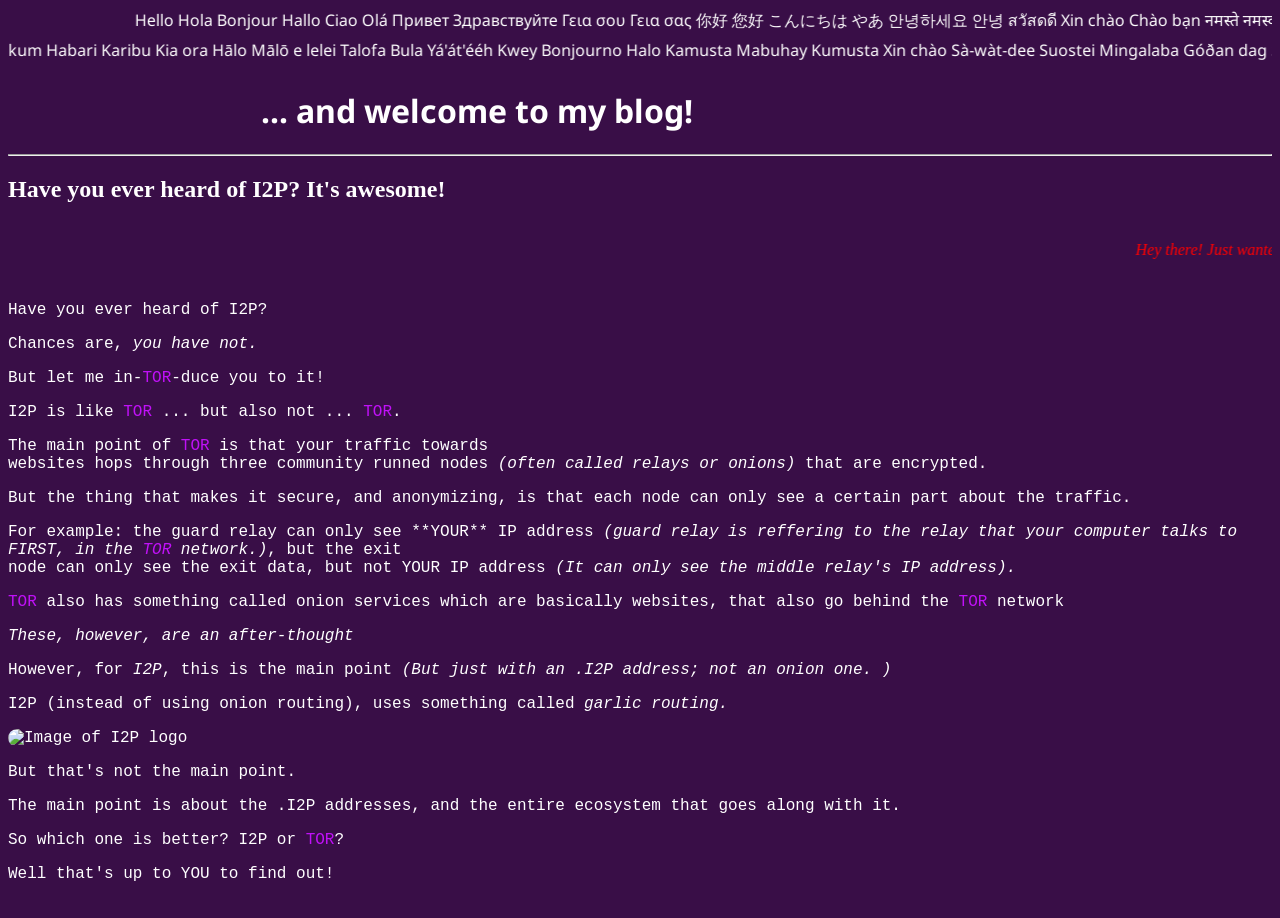
==== I2p.html @ 743941db "Redesign main page and add new blog post" ====
<!DOCTYPE html>
<html lang="en">
  <head>
     <link rel="stylesheet" href="./assets/css/style.css">
    <meta description="Hey! Welcome to the Tor everyday blog... where we talk about tor.Main author is fl3p. And yeah. Please visit this blog :D">
    <meta name="viewport" content="width=device-width, initial-scale=1.0">
    <meta http-equiv="X-UA-Compatible" content="ie=edge">
    <title>Tor everyday</title>
    <link rel="icon" href="./assets/images/favicon.ico" type="image/x-icon">
    <link href="https://fonts.googleapis.com/css2?family=Noto+Sans&display=swap" rel="stylesheet">
    
  </head>
  <body>
    
  <div>
      <div>
        <marquee behavior="scroll" direction="left" scrollamount="50">     Hello Hola Bonjour Hallo Ciao Olá     Привет Здравствуйте Γεια σου Γεια σας 你好 您好     こんにちは やあ 안녕하세요 안녕 สวัสดดี Xin chào     Chào bạn नमस्ते नमस्कार ਸਤ ਸ੍ਰੀ ਅਕਾਲ নমস্কার     السلام عليكم مرحبا שלום سلام Merhaba Selam     Привіт Вітаю Բարեւ Բարև ձեզ გამარჯობა გამარჯობათ     Ahoj Čau Dobrý deň Hej Hallå Hei     Hej Moi Tere Sveiki Labas Kaixo     Kaixo Olá Halló Hæ Goddag God morgen     Goedendag Hallo Dag Hoi Servus Grüß Gott     Szia Jó napot Cześć Dzień dobry Witaj Здравей     Добър ден Здраво Добар дан Përshëndetje Tungjatjeta Salut     Bună Добрий день Мир вам Namaste Salaam Jambo     Sawubona Molo Salam Selam aleikum Habari Karibu     Kia ora Hālo Mālō e lelei Talofa Bula Yá'át'ééh     Kwey Bonjourno Halo Kamusta Mabuhay Kumusta     Xin chào Sà-wàt-dee Suostei Mingalaba Góðan dag Shwmae </marquee>

         <marquee behavior="scroll" direction="right" scrollamount="50">     Hello Hola Bonjour Hallo Ciao Olá     Привет Здравствуйте Γεια σου Γεια σας 你好 您好     こんにちは やあ 안녕하세요 안녕 สวัสดดี Xin chào     Chào bạn नमस्ते नमस्कार ਸਤ ਸ੍ਰੀ ਅਕਾਲ নমস্কার     السلام عليكم مرحبا שלום سلام Merhaba Selam     Привіт Вітаю Բարեւ Բարև ձեզ გამარჯობა გამარჯობათ     Ahoj Čau Dobrý deň Hej Hallå Hei     Hej Moi Tere Sveiki Labas Kaixo     Kaixo Olá Halló Hæ Goddag God morgen     Goedendag Hallo Dag Hoi Servus Grüß Gott     Szia Jó napot Cześć Dzień dobry Witaj Здравей     Добър ден Здраво Добар дан Përshëndetje Tungjatjeta Salut     Bună Добрий день Мир вам Namaste Salaam Jambo     Sawubona Molo Salam Selam aleikum Habari Karibu     Kia ora Hālo Mālō e lelei Talofa Bula Yá'át'ééh     Kwey Bonjourno Halo Kamusta Mabuhay Kumusta     Xin chào Sà-wàt-dee Suostei Mingalaba Góðan dag Shwmae </marquee>
      </div>
  </div>
    <main>
      
    <h1>  ⠀⠀⠀⠀⠀⠀⠀⠀⠀⠀⠀... and welcome to my blog!</h1>
    </main>

    <hr class="divider"></hr>
  <div class="blogfont">
      <div class="blogtitle">
      <h2>Have you ever heard of I2P? It's awesome!</h2>
      <br>
      <marquee class="alarm" class="italic">Hey there! Just wanted to inform you that this is my first post!</marquee>
      </div>
  </div>
    <br>
  <div class="blogfont">
    <p>Have you ever heard of I2P?</p>
    <p>Chances are, <span class="italic">you have not.</span></p>
    <p>But let me in-<span class="tor">TOR</span>-duce you to it!</p>
    <p>I2P is like <span class="tor">TOR</span> ... but also not ... <span class="tor">TOR</span>.</p>
    <p>The main point of <span class="tor">TOR</span> is that your traffic towards <br> websites hops through three community runned nodes <span class="italic">(often called relays or onions)</span> that are encrypted.</p>
    <p>But the thing that makes it secure, and anonymizing, is that each node can only see a certain part about the traffic.</p>
    <p>For example: the guard relay can only see **YOUR** IP address <span class="italic">(guard relay is reffering to the relay that your computer talks to FIRST, in the <span class="tor">TOR</span> network.)</span>, but the exit <br> node can only see the exit data, but not YOUR IP address <span class="italic">(It can only see the middle relay's IP address).</span></p>
    <p><span class="tor">TOR</span> also has something called onion services which are basically websites, that also go behind the <span class="tor">TOR</span> network</p>
    <p class="italic"> These, however, are an after-thought</p>
    <p> However, for <span class="italic">I2P</span>, this is the main point <span class="italic">(But just with an .I2P address; not an onion one. )</span></p>
    <p>I2P (instead of using onion routing), uses something called <span class="italic">garlic routing.</span></p>
    <img src="https://external-content.duckduckgo.com/iu/?u=http%3A%2F%2Foldskool.s-config.com%2Fcore%2Fwp-content%2Fuploads%2F2022%2F10%2FI2P-Title.png&f=1&nofb=1&ipt=58c5e913831238816d2ed44ac7f70fa2c5474b85898441a84c8a645f0a114a08" alt="Image of I2P logo"></img>
    <p>But that's not the main point.</p>
    <p>The main point is about the .I2P addresses, and the entire ecosystem that goes along with it.</p>
    <p>So which one is better? I2P or <span class="tor">TOR</span>?</p>
    <p>Well that's up to YOU to find out!</p>
  </div>
  </body>
</html>
---- assets/css/style.css ----
* {
  box-sizing: border-box;
}

.blogtitle {

  font-family: Georgia, "Times New Roman", serif;
}


.blogtitleitalic {
  
  font-family: Georgia, "Times New Roman", serif;
  font-style: italic;
  }

.blogfont {
    font-family: "Workbench", monospace;
}

.social-box{
	float: left;
}


.social-icon-rounded{}
.social-icon-rounded li{
	display: inline-block;
	left-margin: 50px;
  overflow: hidden;
}
.social-icon-rounded li:last-child{
	margin-right: -50;
}
.social-icon-rounded li a{
	display: inline-block;
	width: 40px;
	height: 40px;
	line-height: 40px;
	text-align: bottom
  font-size: 18px;
	color: #53a92c;
	border: 2px solid #53a92c;
	border-radius: 100%;
	overflow: hidden;
}


.social-icon-rounded li a:hover{
	background: #53a92c;
	border: 2px solid #53a92c;
	color: #fff;
  margin-left: 50px;
} 


img {
  border-radius: 12px;
  left-margin: 0px;
  right-margin: 0px;
}


.mark {
    font-family: "Workbench", monospace;
}


body {
  color:white;
  background-color: #390E47;
  font-family: "Noto Sans", sans-serif;
}

p {
  font-size: 16px;
}

.alarm {
  font-size: 16px;
  color: red;
  font-style: italic;
}

.t {
  color: #6276F9;

}


.red {
  color: red;
}

a {
  color: red;
  font-style: italic;
  text-decoration: none;
}

.b {
  font-style: bold;

}

.italic {
  font-style: italic;
}

.tor {

  color: #C011F7;
}

.header {
  background-color: #f1f1f1;
  padding: 30px;
  text-align: center;
  font-size: 35px;
}

.row {
  display: -webkit-flex;
  display: flex;
}

.column {
  -webkit-flex: 1;
  -ms-flex: 1;
  flex: 1;
  padding: 10px;
}


.footer {
  background-color: #f1f1f1;
  padding: 10px;
  text-align: center;
}

@media (max-width: 600px) {
  .row {
    -webkit-flex-direction: column;
    flex-direction: column;
  }
}
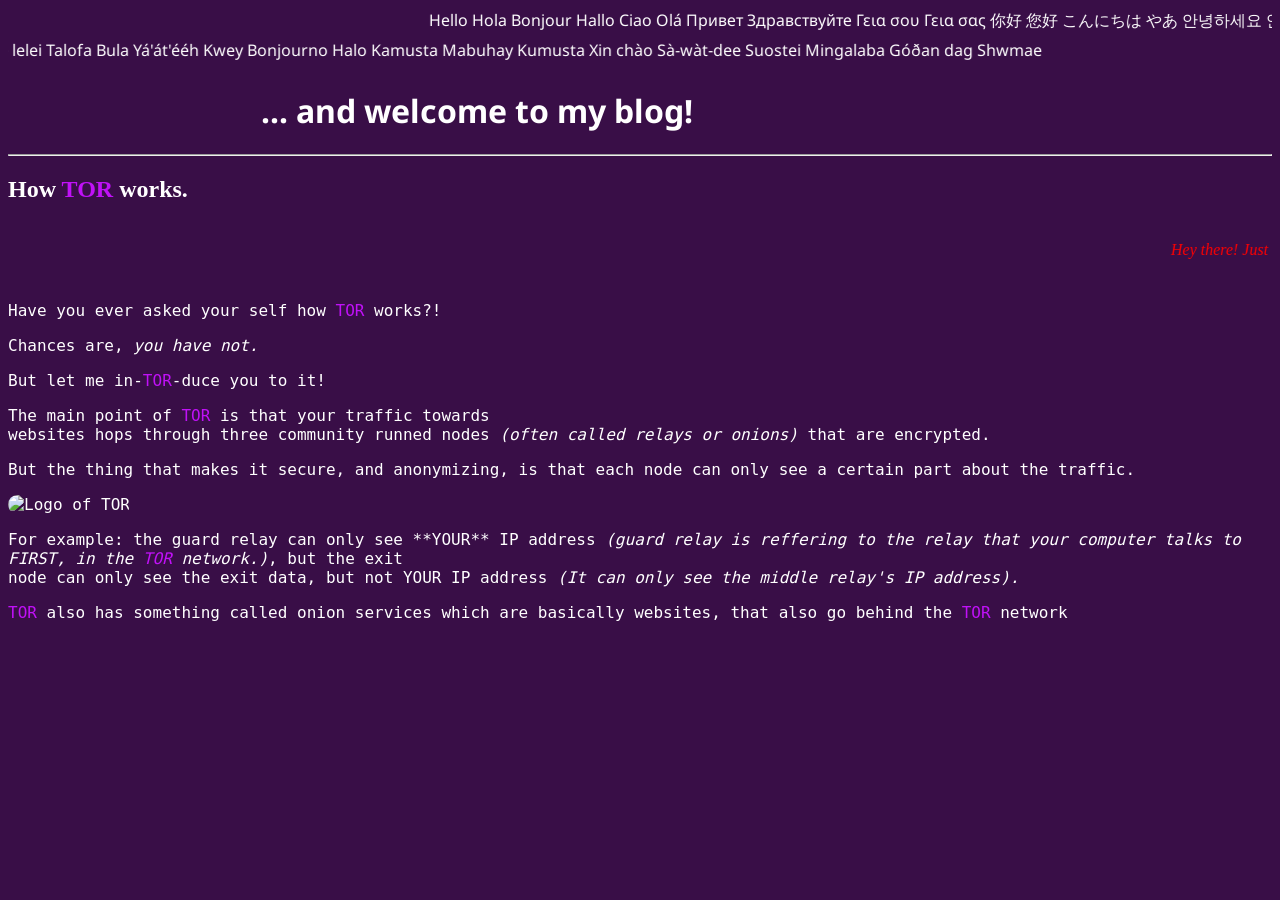
==== commit e90a649c: "sdfds" ====
--- a/I2p.html
+++ b/I2p.html
@@ -27,29 +27,21 @@
     <hr class="divider"></hr>
   <div class="blogfont">
       <div class="blogtitle">
-      <h2>Have you ever heard of I2P? It's awesome!</h2>
+      <h2>How <span class="tor">TOR</span> works.</h2>
       <br>
       <marquee class="alarm" class="italic">Hey there! Just wanted to inform you that this is my first post!</marquee>
       </div>
   </div>
     <br>
   <div class="blogfont">
-    <p>Have you ever heard of I2P?</p>
+    <p>Have you ever asked your self how <span class="tor">TOR</span> works?!</p>
     <p>Chances are, <span class="italic">you have not.</span></p>
     <p>But let me in-<span class="tor">TOR</span>-duce you to it!</p>
-    <p>I2P is like <span class="tor">TOR</span> ... but also not ... <span class="tor">TOR</span>.</p>
     <p>The main point of <span class="tor">TOR</span> is that your traffic towards <br> websites hops through three community runned nodes <span class="italic">(often called relays or onions)</span> that are encrypted.</p>
     <p>But the thing that makes it secure, and anonymizing, is that each node can only see a certain part about the traffic.</p>
+    <img src="https://external-content.duckduckgo.com/iu/?u=https%3A%2F%2Ftse4.mm.bing.net%2Fth%2Fid%2FOIP.k65Gh4SBr1CVs9kWcdXI5AHaDt%3Fr%3D0%26pid%3DApi&f=1&ipt=09604f37c1870bde38c6d4668623e9104408515f6deff3171b75fa706c977976&ipo=images" alt="Logo of TOR"></img>
     <p>For example: the guard relay can only see **YOUR** IP address <span class="italic">(guard relay is reffering to the relay that your computer talks to FIRST, in the <span class="tor">TOR</span> network.)</span>, but the exit <br> node can only see the exit data, but not YOUR IP address <span class="italic">(It can only see the middle relay's IP address).</span></p>
     <p><span class="tor">TOR</span> also has something called onion services which are basically websites, that also go behind the <span class="tor">TOR</span> network</p>
-    <p class="italic"> These, however, are an after-thought</p>
-    <p> However, for <span class="italic">I2P</span>, this is the main point <span class="italic">(But just with an .I2P address; not an onion one. )</span></p>
-    <p>I2P (instead of using onion routing), uses something called <span class="italic">garlic routing.</span></p>
-    <img src="https://external-content.duckduckgo.com/iu/?u=http%3A%2F%2Foldskool.s-config.com%2Fcore%2Fwp-content%2Fuploads%2F2022%2F10%2FI2P-Title.png&f=1&nofb=1&ipt=58c5e913831238816d2ed44ac7f70fa2c5474b85898441a84c8a645f0a114a08" alt="Image of I2P logo"></img>
-    <p>But that's not the main point.</p>
-    <p>The main point is about the .I2P addresses, and the entire ecosystem that goes along with it.</p>
-    <p>So which one is better? I2P or <span class="tor">TOR</span>?</p>
-    <p>Well that's up to YOU to find out!</p>
   </div>
   </body>
 </html>
